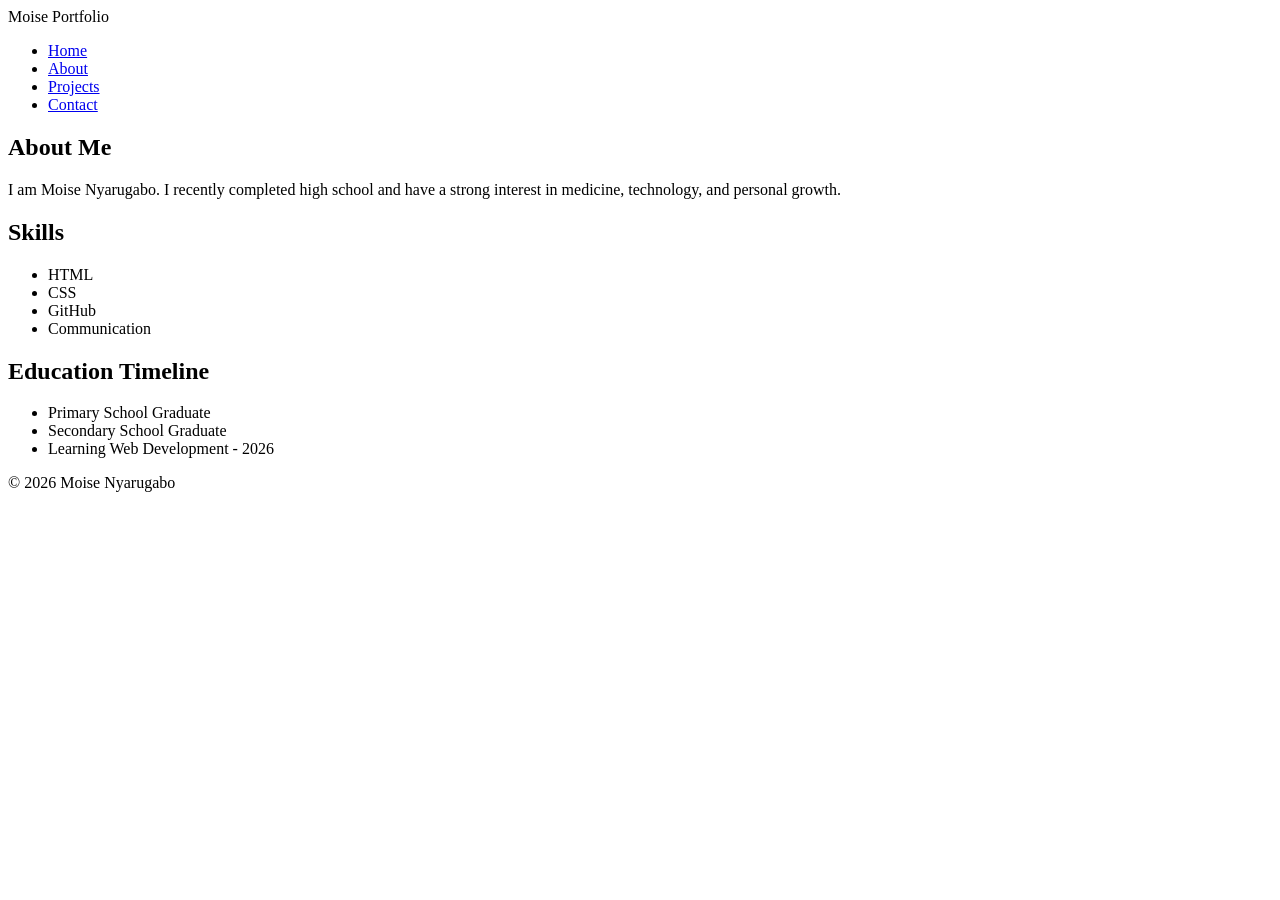
==== about.html @ dd51e720 "Create about.html" ====
<!DOCTYPE html>
<html lang="en">
<head>
<meta charset="UTF-8">
<meta name="viewport" content="width=device-width, initial-scale=1.0">
<title>About Me</title>
<link rel="stylesheet" href="style.css">
</head>
<body>

<header>
<nav>
<div class="logo">Moise Portfolio</div>

<ul>
<li><a href="index.html">Home</a></li>
<li><a href="about.html" class="active">About</a></li>
<li><a href="projects.html">Projects</a></li>
<li><a href="contact.html">Contact</a></li>
</ul>
</nav>
</header>

<main class="container">

<section class="card">
<h1>About Me</h1>
<p>I am Moise Nyarugabo. I recently completed high school and have a strong interest in medicine, technology, and personal growth.</p>
</section>

<section class="card">
<h2>Skills</h2>
<ul>
<li>HTML</li>
<li>CSS</li>
<li>GitHub</li>
<li>Communication</li>
</ul>
</section>

<section class="card">
<h2>Education Timeline</h2>

<ul>
<li>Primary School Graduate</li>
<li>Secondary School Graduate</li>
<li>Learning Web Development - 2026</li>
</ul>

</section>

</main>

<footer>
<p>© 2026 Moise Nyarugabo</p>
</footer>

</body>
</html>
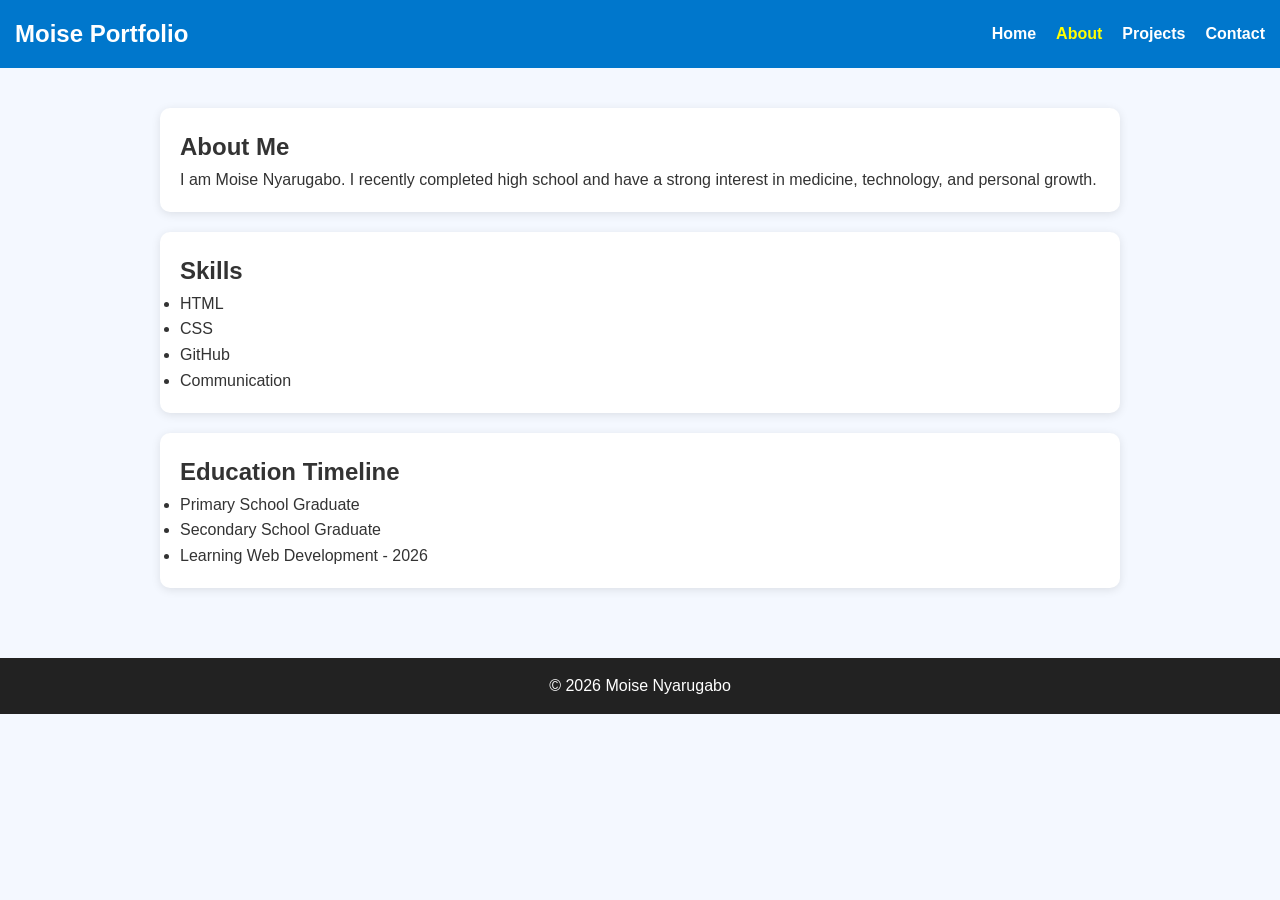
==== commit 1c9dd20e: "Update about.html" ====
--- a/about.html
+++ b/about.html
@@ -3,6 +3,10 @@
 <head>
 <meta charset="UTF-8">
 <meta name="viewport" content="width=device-width, initial-scale=1.0">
+<link rel="preconnect" href="https://fonts.googleapis.com">
+<link rel="preconnect" href="https://fonts.gstatic.com" crossorigin>
+<link href="https://fonts.googleapis.com/css2?family=Poppins:wght@300;400;600;700&display=swap" rel="stylesheet">
+<link rel="stylesheet" href="style.css">
 <title>About Me</title>
 <link rel="stylesheet" href="style.css">
 </head>
--- a/style.css
+++ b/style.css
@@ -0,0 +1,116 @@
+*{
+    margin:0;
+    padding:0;
+    box-sizing:border-box;
+    font-family:Arial, sans-serif;
+}
+
+body{
+    background:#f4f8ff;
+    color:#333;
+    line-height:1.6;
+}
+
+header{
+    background:#0077cc;
+    padding:15px;
+}
+
+nav{
+    display:flex;
+    justify-content:space-between;
+    align-items:center;
+}
+
+.logo{
+    color:white;
+    font-size:24px;
+    font-weight:bold;
+}
+
+nav ul{
+    display:flex;
+    list-style:none;
+}
+
+nav ul li{
+    margin-left:20px;
+}
+
+nav ul li a{
+    color:white;
+    text-decoration:none;
+    font-weight:bold;
+}
+
+nav ul li a:hover,
+.active{
+    color:yellow;
+}
+
+.hero{
+    text-align:center;
+    padding:60px 20px;
+}
+
+.hero h1{
+    font-size:40px;
+}
+
+.container{
+    width:90%;
+    max-width:1000px;
+    margin:auto;
+    padding:20px;
+}
+
+.card{
+    background:white;
+    margin:20px 0;
+    padding:20px;
+    border-radius:10px;
+    box-shadow:0 2px 10px rgba(0,0,0,0.1);
+}
+
+.project-grid{
+    display:grid;
+    grid-template-columns:repeat(auto-fit,minmax(250px,1fr));
+    gap:20px;
+}
+
+.project img{
+    width:100%;
+    border-radius:10px;
+}
+
+form{
+    display:flex;
+    flex-direction:column;
+}
+
+input,
+select,
+textarea{
+    padding:10px;
+    margin-bottom:15px;
+}
+
+button{
+    padding:12px;
+    background:#0077cc;
+    color:white;
+    border:none;
+    cursor:pointer;
+}
+
+button:hover{
+    background:#005fa3;
+}
+
+footer{
+    background:#222;
+    color:white;
+    text-align:center;
+    padding:15px;
+    margin-top:30px;
+}
--- a/style.css
+++ b/style.css
@@ -0,0 +1,116 @@
+*{
+    margin:0;
+    padding:0;
+    box-sizing:border-box;
+    font-family:Arial, sans-serif;
+}
+
+body{
+    background:#f4f8ff;
+    color:#333;
+    line-height:1.6;
+}
+
+header{
+    background:#0077cc;
+    padding:15px;
+}
+
+nav{
+    display:flex;
+    justify-content:space-between;
+    align-items:center;
+}
+
+.logo{
+    color:white;
+    font-size:24px;
+    font-weight:bold;
+}
+
+nav ul{
+    display:flex;
+    list-style:none;
+}
+
+nav ul li{
+    margin-left:20px;
+}
+
+nav ul li a{
+    color:white;
+    text-decoration:none;
+    font-weight:bold;
+}
+
+nav ul li a:hover,
+.active{
+    color:yellow;
+}
+
+.hero{
+    text-align:center;
+    padding:60px 20px;
+}
+
+.hero h1{
+    font-size:40px;
+}
+
+.container{
+    width:90%;
+    max-width:1000px;
+    margin:auto;
+    padding:20px;
+}
+
+.card{
+    background:white;
+    margin:20px 0;
+    padding:20px;
+    border-radius:10px;
+    box-shadow:0 2px 10px rgba(0,0,0,0.1);
+}
+
+.project-grid{
+    display:grid;
+    grid-template-columns:repeat(auto-fit,minmax(250px,1fr));
+    gap:20px;
+}
+
+.project img{
+    width:100%;
+    border-radius:10px;
+}
+
+form{
+    display:flex;
+    flex-direction:column;
+}
+
+input,
+select,
+textarea{
+    padding:10px;
+    margin-bottom:15px;
+}
+
+button{
+    padding:12px;
+    background:#0077cc;
+    color:white;
+    border:none;
+    cursor:pointer;
+}
+
+button:hover{
+    background:#005fa3;
+}
+
+footer{
+    background:#222;
+    color:white;
+    text-align:center;
+    padding:15px;
+    margin-top:30px;
+}
